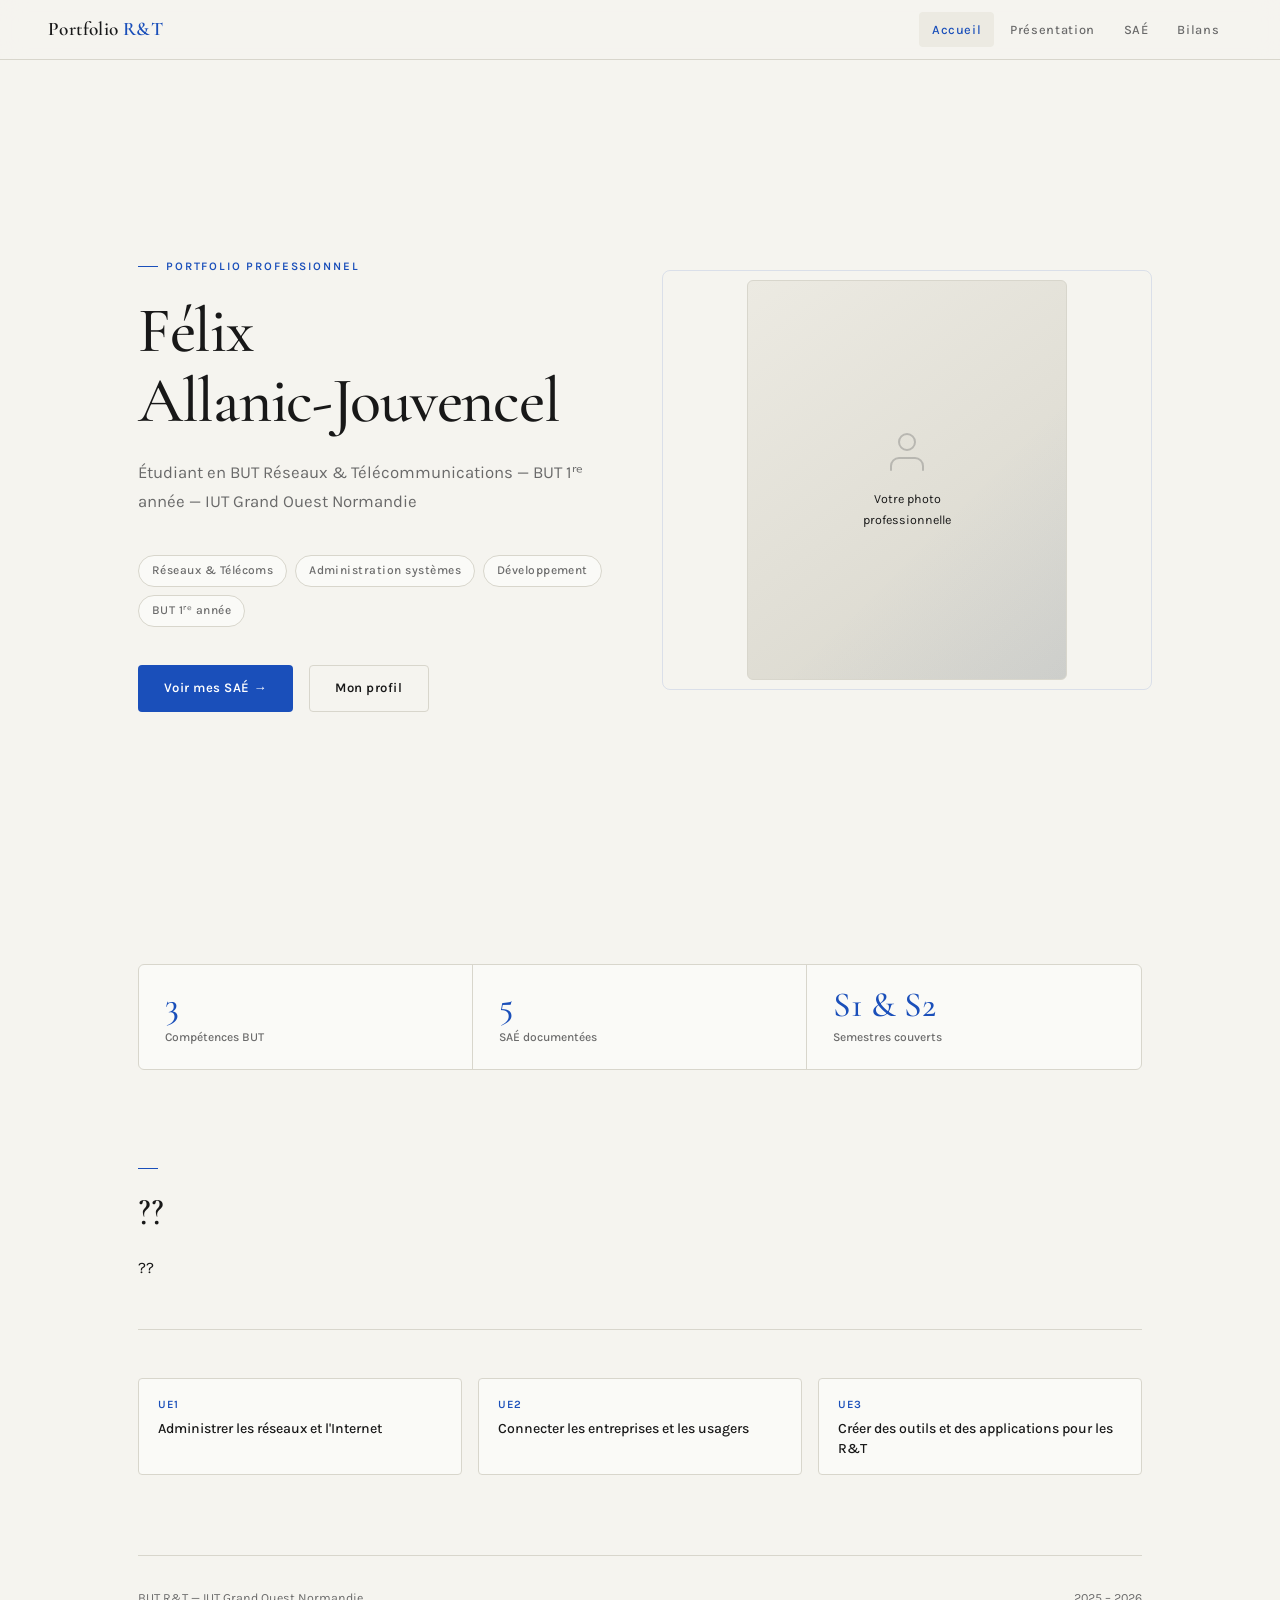
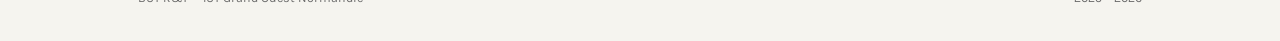
==== index.html @ e70c0f64 "Modify stat numbers and add section titles Updated statistics and section headers in index.html." ====
<!DOCTYPE html>
<html lang="fr">
<head>
  <meta charset="UTF-8" />
  <meta name="viewport" content="width=device-width, initial-scale=1.0" />
  <title>Portfolio — BUT Réseaux & Télécommunications</title>
  <link rel="preconnect" href="https://fonts.googleapis.com" />
  <link href="https://fonts.googleapis.com/css2?family=Cormorant+Garamond:wght@400;500;600&family=Karla:wght@300;400;500;600&display=swap" rel="stylesheet" />
  <link rel="stylesheet" href="style.css">
</head>
<body>

  <nav>
    <div class="nav-logo">Portfolio <span>R&T</span></div>
    <div class="nav-links" id="navLinks">
      <a href="index.html" class="active">Accueil</a>
      <a href="presentation.html">Présentation</a>
      <a href="saes.html">SAÉ</a>
      <a href="bilans.html">Bilans</a>
    </div>
    <div class="burger" id="burger" onclick="toggleMenu()">
      <span></span><span></span><span></span>
    </div>
  </nav>

  <div class="page active" id="page-home">
    <div class="container">
      <div class="hero">
        <div class="hero-text">
          <div class="label">Portfolio professionnel</div>
          <h1>Félix<br/>Allanic-Jouvencel</h1>
          <p class="subtitle">Étudiant en BUT Réseaux & Télécommunications — BUT 1ʳᵉ année — IUT Grand Ouest Normandie</p>
          <div class="hero-tags">
            <span class="tag">Réseaux & Télécoms</span>
            <span class="tag">Administration systèmes</span>
            <span class="tag">Développement</span>
            <span class="tag">BUT 1ʳᵉ année</span>
          </div>
          <div class="hero-cta">
            <a href="saes.html" class="btn btn-primary">Voir mes SAÉ →</a>
            <a href="presentation.html" class="btn btn-outline">Mon profil</a>
          </div>
        </div>
        <div class="hero-visual">
          <div class="photo-placeholder">
            <svg width="48" height="48" viewBox="0 0 24 24" fill="none" stroke="currentColor" stroke-width="1" stroke-linecap="round" stroke-linejoin="round"><path d="M20 21v-2a4 4 0 0 0-4-4H8a4 4 0 0 0-4 4v2"/><circle cx="12" cy="7" r="4"/></svg>
            <p>Votre photo professionnelle</p>
          </div>
          <div class="photo-frame"></div>
        </div>
      </div>

      <div class="stats-bar">
        <div class="stat">
          <div class="stat-num">3</div>
          <div class="stat-label">Compétences BUT</div>
        </div>
        <div class="stat">
          <div class="stat-num">5</div>
          <div class="stat-label">SAÉ documentées</div>
        </div>
        <div class="stat">
          <div class="stat-num">S1 & S2</div>
          <div class="stat-label">Semestres couverts</div>
        </div>
      </div>

      <div class="section">
        <div class="label"></div>
        <h2 style="margin-bottom:1.2rem">??</h2>
        <p style="margin-bottom:1rem">??</p>
        <div class="divider"></div>
        <div class="competences-grid" style="grid-template-columns:repeat(auto-fill,minmax(240px,1fr))">
          <a href="bilans.html" class="comp-card">
            <div class="comp-card-label">UE1</div>
            <div class="comp-card-title">Administrer les réseaux et l'Internet</div>
          </a>
          <a href="bilans.html" class="comp-card">
            <div class="comp-card-label">UE2</div>
            <div class="comp-card-title">Connecter les entreprises et les usagers</div>
          </a>
          <a href="bilans.html" class="comp-card">
            <div class="comp-card-label">UE3</div>
            <div class="comp-card-title">Créer des outils et des applications pour les R&T</div>
          </a>
        </div>
      </div>
    </div>

    <div class="container">
      <footer>
        <div class="foot-left">BUT R&T — IUT Grand Ouest Normandie</div>
        <div class="foot-right">
          <span>2025 – 2026</span>
        </div>
      </footer>
    </div>
  </div>

  <script src="script.js"></script>
</body>
</html>
---- style.css ----
/* ─── VARIABLES ─── */
:root {
  --bg:        #F5F4EF;
  --bg2:       #ECEAE2;
  --ink:       #181818;
  --ink-light: #6A6A6A;
  --accent:    #1A4FBA;
  --accent2:   #0D3A9E;
  --border:    #D8D6CC;
  --white:     #FFFFFF;
  --card:      #FAFAF7;
  --nav-h:     60px;
  --radius:    4px;
  --trans:     0.22s ease;
}

/* ─── RESET ─── */
*, *::before, *::after { box-sizing: border-box; margin: 0; padding: 0; }
html { scroll-behavior: smooth; }
body {
  font-family: 'Karla', sans-serif;
  background: var(--bg);
  color: var(--ink);
  font-size: 16px;
  line-height: 1.7;
  -webkit-font-smoothing: antialiased;
}
a { color: inherit; text-decoration: none; }
img { max-width: 100%; display: block; }

/* ─── TYPOGRAPHY ─── */
.serif { font-family: 'Cormorant Garamond', serif; }
h1 { font-family: 'Cormorant Garamond', serif; font-size: clamp(2.4rem, 5vw, 4rem); font-weight: 500; line-height: 1.1; letter-spacing: -0.02em; }
h2 { font-family: 'Cormorant Garamond', serif; font-size: clamp(1.8rem, 3vw, 2.6rem); font-weight: 500; line-height: 1.2; }
h3 { font-size: 0.78rem; font-weight: 600; letter-spacing: 0.14em; text-transform: uppercase; color: var(--ink-light); }
p { color: var(--ink); max-width: 68ch; }

/* ─── NAV ─── */
nav {
  position: fixed; top: 0; left: 0; right: 0; z-index: 100;
  height: var(--nav-h);
  background: rgba(245,244,239,0.92);
  backdrop-filter: blur(12px);
  -webkit-backdrop-filter: blur(12px);
  border-bottom: 1px solid var(--border);
  display: flex; align-items: center; justify-content: space-between;
  padding: 0 clamp(1.2rem, 4vw, 3rem);
}
.nav-logo {
  font-family: 'Cormorant Garamond', serif;
  font-size: 1.2rem; font-weight: 600;
  letter-spacing: 0.02em;
  color: var(--ink);
}
.nav-logo span { color: var(--accent); }
.nav-links { display: flex; gap: 0.2rem; align-items: center; }
.nav-links a {
  font-size: 0.8rem; font-weight: 500; letter-spacing: 0.05em;
  padding: 0.4rem 0.8rem; border-radius: var(--radius);
  color: var(--ink-light); transition: color var(--trans), background var(--trans);
}
.nav-links a:hover, .nav-links a.active { color: var(--ink); background: var(--bg2); }
.nav-links a.active { color: var(--accent); }
.burger { display: none; flex-direction: column; gap: 5px; cursor: pointer; padding: 4px; }
.burger span { display: block; width: 22px; height: 2px; background: var(--ink); border-radius: 2px; transition: var(--trans); }

/* ─── PAGES ─── */
.page { padding-top: var(--nav-h); min-height: 100vh; animation: fadeIn 0.35s ease; display: none; }
.page.active { display: block; }
@keyframes fadeIn { from { opacity:0; transform:translateY(8px); } to { opacity:1; transform:translateY(0); } }

/* ─── LAYOUT HELPERS ─── */
.container { max-width: 1100px; margin: 0 auto; padding: 0 clamp(1.2rem, 4vw, 3rem); }
.section { padding: 5rem 0; }
.label {
  display: inline-flex; align-items: center; gap: 0.5rem;
  font-size: 0.72rem; font-weight: 600; letter-spacing: 0.16em; text-transform: uppercase;
  color: var(--accent); margin-bottom: 1.2rem;
}
.label::before { content: ''; display: block; width: 20px; height: 1px; background: var(--accent); }
.divider { width: 100%; height: 1px; background: var(--border); margin: 3rem 0; }

/* ─── HOME PAGE ─── */
.hero {
  min-height: calc(100vh - var(--nav-h));
  display: grid; grid-template-columns: 1fr 1fr; gap: 4rem; align-items: center;
}
.hero-text { padding: 4rem 0; }
.hero-text h1 { margin-bottom: 1.4rem; }
.hero-text .subtitle {
  font-size: 1.05rem; color: var(--ink-light); margin-bottom: 2.4rem; max-width: 50ch;
}
.hero-tags { display: flex; flex-wrap: wrap; gap: 0.5rem; margin-bottom: 2.4rem; }
.tag {
  font-size: 0.75rem; font-weight: 500; letter-spacing: 0.04em;
  padding: 0.3rem 0.8rem; border: 1px solid var(--border);
  border-radius: 20px; color: var(--ink-light); background: var(--card);
}
.hero-cta { display: flex; gap: 1rem; flex-wrap: wrap; }
.btn {
  display: inline-flex; align-items: center; justify-content: center; gap: 0.5rem;
  padding: 0.7rem 1.6rem; border-radius: var(--radius);
  font-size: 0.82rem; font-weight: 600; letter-spacing: 0.04em;
  transition: all var(--trans); cursor: pointer; border: none; text-align: center;
}
.btn-primary { background: var(--accent); color: #fff !important; }
.btn-primary:hover { background: var(--accent2); transform: translateY(-1px); }
.btn-outline { background: transparent; color: var(--ink) !important; border: 1px solid var(--border); }
.btn-outline:hover { border-color: var(--ink); background: var(--bg2); }
.hero-visual {
  display: flex; align-items: center; justify-content: center;
  position: relative;
}
.photo-placeholder {
  width: 320px; height: 400px; border-radius: 6px;
  background: linear-gradient(145deg, var(--bg2) 0%, var(--border) 100%);
  display: flex; flex-direction: column; align-items: center; justify-content: center;
  gap: 0.8rem; color: var(--ink-light); border: 1px solid var(--border);
  position: relative; overflow: hidden;
}
.photo-placeholder::before {
  content: ''; position: absolute; inset: 0;
  background: linear-gradient(135deg, transparent 60%, rgba(26,79,186,0.06));
}
.photo-placeholder svg { opacity: 0.35; }
.photo-placeholder p { font-size: 0.78rem; text-align: center; max-width: 18ch; }
.photo-frame {
  position: absolute; top: -10px; left: -10px; right: -10px; bottom: -10px;
  border: 1px solid var(--accent); opacity: 0.12; border-radius: 8px;
  pointer-events: none;
}

/* quick stats */
.stats-bar {
  display: grid; grid-template-columns: repeat(3, 1fr);
  border: 1px solid var(--border); border-radius: 6px; overflow: hidden;
  margin-top: 4rem; background: var(--card);
}
.stat { padding: 1.4rem 1.6rem; border-right: 1px solid var(--border); }
.stat:last-child { border-right: none; }
.stat-num { font-family: 'Cormorant Garamond', serif; font-size: 2.2rem; font-weight: 500; color: var(--accent); line-height: 1; margin-bottom: 0.25rem; }
.stat-label { font-size: 0.75rem; color: var(--ink-light); font-weight: 500; }

/* ─── PRÉSENTATION PAGE ─── */
.two-col { display: grid; grid-template-columns: 1fr 1fr; gap: 4rem; }
.profile-card {
  background: var(--card); border: 1px solid var(--border);
  border-radius: 6px; padding: 2rem; position: sticky; top: calc(var(--nav-h) + 1.5rem);
}
.profile-photo {
  width: 100%; aspect-ratio: 3/4; border-radius: 4px;
  background: linear-gradient(145deg, var(--bg2), var(--border));
  margin-bottom: 1.4rem; display: flex; align-items: center; justify-content: center;
  color: var(--ink-light); font-size: 0.75rem; border: 1px solid var(--border);
}
.profile-name { font-family: 'Cormorant Garamond', serif; font-size: 1.6rem; font-weight: 500; margin-bottom: 0.2rem; }
.profile-title { font-size: 0.8rem; color: var(--ink-light); margin-bottom: 1.2rem; }
.profile-links { display: flex; flex-direction: column; gap: 0.5rem; }
.profile-link {
  display: inline-flex; align-items: center; gap: 0.6rem;
  font-size: 0.8rem; color: var(--ink-light); transition: color var(--trans);
  padding: 0.4rem 0; border-bottom: 1px solid var(--bg2);
}
.profile-link:hover { color: var(--accent); }

.rich-text h2 { margin-bottom: 0.8rem; }
.rich-text p { margin-bottom: 1.2rem; color: var(--ink); }
.rich-text .highlight { color: var(--accent); font-weight: 500; }

.competences-grid { display: grid; grid-template-columns: 1fr 1fr; gap: 1rem; margin-top: 1.5rem; }
.comp-card {
  background: var(--card); border: 1px solid var(--border); border-radius: 4px;
  padding: 1rem 1.2rem; transition: border-color var(--trans); cursor: pointer; display: block;
}
.comp-card:hover { border-color: var(--accent); }
.comp-card-label { font-size: 0.7rem; font-weight: 600; letter-spacing: 0.1em; text-transform: uppercase; color: var(--accent); margin-bottom: 0.3rem; }
.comp-card-title { font-size: 0.88rem; font-weight: 500; line-height: 1.4; }

/* ─── SAÉ LIST ─── */
.sae-grid { display: grid; grid-template-columns: repeat(auto-fill, minmax(300px, 1fr)); gap: 1.2rem; }
.sae-card {
  background: var(--card); border: 1px solid var(--border); border-radius: 6px;
  padding: 1.6rem; cursor: pointer; transition: all var(--trans);
  display: flex; flex-direction: column; gap: 0.8rem;
}
.sae-card:hover { border-color: var(--accent); transform: translateY(-2px); box-shadow: 0 8px 24px rgba(0,0,0,0.06); }
.sae-card-code { font-size: 0.7rem; font-weight: 700; letter-spacing: 0.14em; text-transform: uppercase; color: var(--accent); }
.sae-card-title { font-family: 'Cormorant Garamond', serif; font-size: 1.25rem; font-weight: 500; line-height: 1.3; }
.sae-card-sem { font-size: 0.75rem; color: var(--ink-light); }
.sae-card-tags { display: flex; flex-wrap: wrap; gap: 0.3rem; }
.sae-tag { font-size: 0.68rem; padding: 0.15rem 0.5rem; border-radius: 2px; background: var(--bg2); color: var(--ink-light); font-weight: 500; }
.arrow-icon { margin-top: auto; color: var(--accent); font-size: 0.85rem; opacity: 0; transition: opacity var(--trans); }
.sae-card:hover .arrow-icon { opacity: 1; }

/* ─── SAÉ DETAIL ─── */
#sae-detail { display: none; padding-top: var(--nav-h); min-height: 100vh; animation: fadeIn 0.35s ease; }
#sae-detail.active { display: block; }
.back-btn {
  display: inline-flex; align-items: center; gap: 0.5rem;
  font-size: 0.8rem; color: var(--ink-light); cursor: pointer;
  padding: 1.5rem 0 0; transition: color var(--trans);
}
.back-btn:hover { color: var(--accent); }
.sae-header {
  padding: 2.5rem 0 2rem; border-bottom: 1px solid var(--border);
}
.sae-header-code { font-size: 0.72rem; font-weight: 700; letter-spacing: 0.2em; text-transform: uppercase; color: var(--accent); margin-bottom: 0.6rem; }
.sae-header h1 { margin-bottom: 1rem; }
.sae-meta { display: flex; gap: 1.5rem; flex-wrap: wrap; }
.sae-meta-item { font-size: 0.8rem; color: var(--ink-light); display: flex; align-items: center; gap: 0.4rem; }

.sae-body { display: grid; grid-template-columns: 1fr 280px; gap: 3rem; padding: 3rem 0; }
.sae-content { display: flex; flex-direction: column; gap: 2.5rem; }
.sae-section { }
.sae-section-title {
  font-size: 0.72rem; font-weight: 700; letter-spacing: 0.16em; text-transform: uppercase;
  color: var(--accent); padding-bottom: 0.7rem; border-bottom: 1px solid var(--border);
  margin-bottom: 1rem;
}
.sae-section p { color: var(--ink); line-height: 1.75; margin-bottom: 0.8rem; }

.ac-list { display: flex; flex-direction: column; gap: 0.7rem; }
.ac-item { background: var(--card); border: 1px solid var(--border); border-radius: 4px; padding: 0.9rem 1rem; }
.ac-code { font-size: 0.68rem; font-weight: 700; letter-spacing: 0.12em; text-transform: uppercase; color: var(--accent); margin-bottom: 0.2rem; }
.ac-text { font-size: 0.85rem; line-height: 1.5; }

.trace-list { display: flex; flex-direction: column; gap: 0.8rem; }
.trace-item {
  display: flex; align-items: flex-start; gap: 0.8rem;
  background: var(--card); border: 1px solid var(--border); border-radius: 4px; padding: 0.9rem 1rem;
}
.trace-icon { flex-shrink: 0; width: 32px; height: 32px; background: var(--bg2); border-radius: 4px; display: flex; align-items: center; justify-content: center; color: var(--accent); font-size: 0.9rem; }
.trace-info { flex: 1; }
.trace-name { font-size: 0.85rem; font-weight: 500; margin-bottom: 0.15rem; }
.trace-desc { font-size: 0.78rem; color: var(--ink-light); }

.autoeval-box {
  background: linear-gradient(135deg, rgba(26,79,186,0.05) 0%, rgba(26,79,186,0.02) 100%);
  border: 1px solid rgba(26,79,186,0.2); border-radius: 6px; padding: 1.4rem 1.6rem;
}
.autoeval-box .niveau {
  display: flex; align-items: center; gap: 1rem; margin-bottom: 1rem;
}
.niveau-dots { display: flex; gap: 0.35rem; }
.dot { width: 10px; height: 10px; border-radius: 50%; border: 1.5px solid var(--accent); }
.dot.filled { background: var(--accent); }
.niveau-label { font-size: 0.78rem; color: var(--accent); font-weight: 500; }

/* sidebar */
.sae-sidebar { display: flex; flex-direction: column; gap: 1.2rem; }
.sidebar-card {
  background: var(--card); border: 1px solid var(--border); border-radius: 6px; padding: 1.2rem;
}
.sidebar-card-title { font-size: 0.7rem; font-weight: 700; letter-spacing: 0.14em; text-transform: uppercase; color: var(--ink-light); margin-bottom: 0.8rem; }
.sidebar-item { font-size: 0.82rem; padding: 0.3rem 0; border-bottom: 1px solid var(--bg2); color: var(--ink); }
.sidebar-item:last-child { border-bottom: none; }
.sidebar-item span { color: var(--accent); font-weight: 600; }

/* ─── BILAN PAGE ─── */
.bilan-tabs { display: flex; gap: 0.3rem; border-bottom: 1px solid var(--border); margin-bottom: 3rem; overflow-x: auto; }
.bilan-tab {
  padding: 0.7rem 1.2rem; font-size: 0.8rem; font-weight: 500; cursor: pointer;
  border-bottom: 2px solid transparent; white-space: nowrap; color: var(--ink-light);
  transition: all var(--trans);
}
.bilan-tab.active { color: var(--accent); border-bottom-color: var(--accent); }
.bilan-tab:hover { color: var(--ink); }

.bilan-panel { display: none; }
.bilan-panel.active { display: block; animation: fadeIn 0.3s ease; }

.bilan-header { margin-bottom: 2rem; }
.bilan-header h2 { margin-bottom: 0.5rem; }
.bilan-header p { color: var(--ink-light); font-size: 0.9rem; max-width: 55ch; }

.ac-progress-list { display: flex; flex-direction: column; gap: 1rem; margin-bottom: 2.5rem; }
.ac-progress {
  background: var(--card); border: 1px solid var(--border); border-radius: 4px;
  padding: 1rem 1.2rem;
}
.ac-progress-header { display: flex; justify-content: space-between; align-items: flex-start; margin-bottom: 0.6rem; }
.ac-progress-code { font-size: 0.68rem; font-weight: 700; letter-spacing: 0.1em; text-transform: uppercase; color: var(--accent); }
.ac-progress-level { font-size: 0.72rem; color: var(--ink-light); }
.ac-progress-text { font-size: 0.85rem; margin-bottom: 0.7rem; line-height: 1.5; }
.progress-bar { height: 4px; background: var(--bg2); border-radius: 2px; overflow: hidden; }
.progress-fill { height: 100%; background: var(--accent); border-radius: 2px; transition: width 0.8s ease; }

.bilan-synthesis {
  background: var(--card); border: 1px solid var(--border); border-radius: 6px;
  padding: 1.6rem 1.8rem; margin-top: 2rem;
}
.bilan-synthesis h3 { font-size: 0.82rem; font-weight: 600; margin-bottom: 1rem; color: var(--ink); text-transform: none; letter-spacing: 0; }
.synthesis-grid { display: grid; grid-template-columns: 1fr 1fr; gap: 1.2rem; }
.synthesis-col-title { font-size: 0.72rem; font-weight: 600; letter-spacing: 0.1em; text-transform: uppercase; color: var(--ink-light); margin-bottom: 0.6rem; }
.synthesis-item {
  display: flex; align-items: flex-start; gap: 0.5rem;
  font-size: 0.83rem; margin-bottom: 0.4rem; line-height: 1.5;
}
.synthesis-item::before { content: '—'; color: var(--accent); flex-shrink: 0; margin-top: 0.05rem; }

/* ─── FOOTER ─── */
footer {
  border-top: 1px solid var(--border); padding: 2rem 0;
  display: flex; justify-content: space-between; align-items: center; flex-wrap: wrap; gap: 1rem;
}
footer .foot-left { font-size: 0.78rem; color: var(--ink-light); }
footer .foot-right { font-size: 0.78rem; color: var(--ink-light); display: flex; gap: 1.2rem; }

/* ─── RESPONSIVE ─── */
@media (max-width: 860px) {
  .hero { grid-template-columns: 1fr; }
  .hero-visual { display: none; }
  .two-col { grid-template-columns: 1fr; }
  .profile-card { position: static; }
  .sae-body { grid-template-columns: 1fr; }
  .sae-sidebar { display: grid; grid-template-columns: 1fr 1fr; }
  .competences-grid { grid-template-columns: 1fr; }
  .synthesis-grid { grid-template-columns: 1fr; }
  .stats-bar { grid-template-columns: 1fr; }
  .stat { border-right: none; border-bottom: 1px solid var(--border); }
  .stat:last-child { border-bottom: none; }
  .nav-links { display: none; position: absolute; top: var(--nav-h); left: 0; right: 0; background: var(--bg); border-bottom: 1px solid var(--border); flex-direction: column; padding: 1rem; gap: 0.2rem; }
  .nav-links.open { display: flex; }
  .burger { display: flex; }
}
@media (max-width: 480px) {
  .sae-sidebar { grid-template-columns: 1fr; }
}
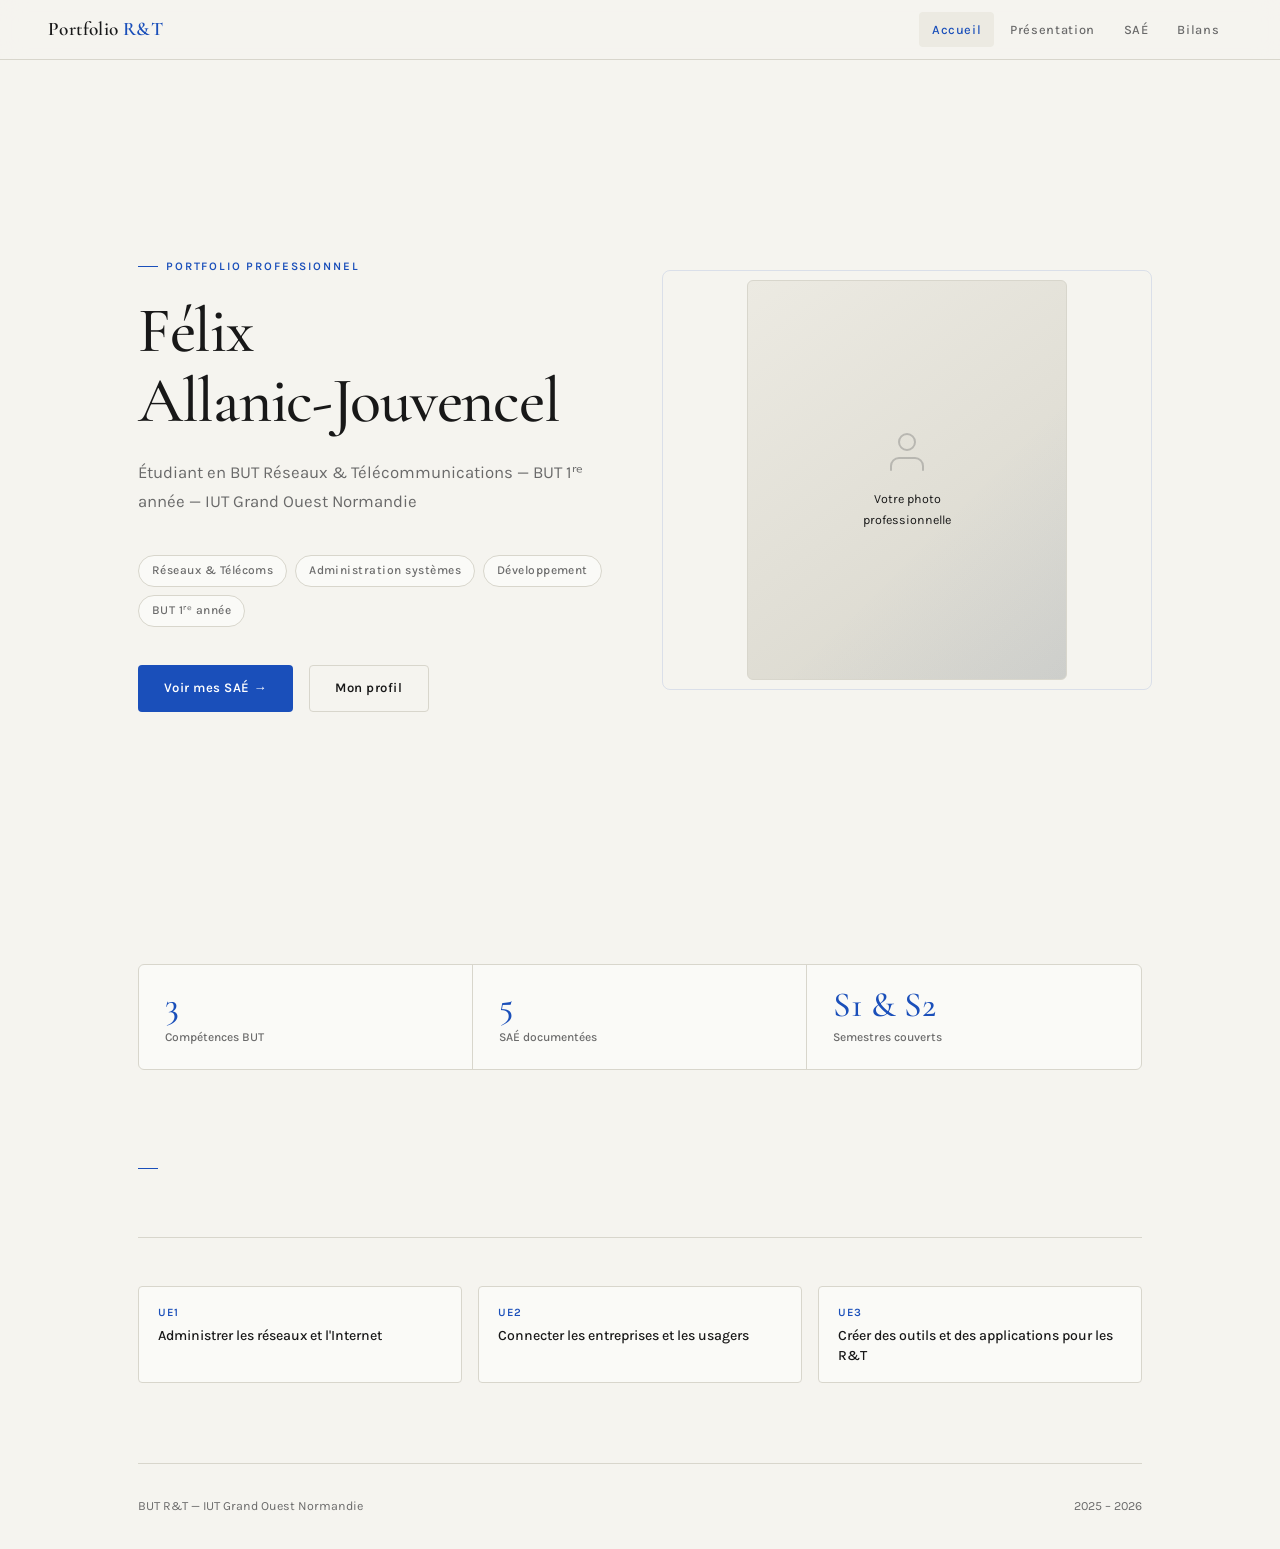
==== commit 8a418cee: "Remove placeholder text from index.html Removed placeholder text from h2 and p elements." ====
--- a/index.html
+++ b/index.html
@@ -67,8 +67,8 @@
 
       <div class="section">
         <div class="label"></div>
-        <h2 style="margin-bottom:1.2rem">??</h2>
-        <p style="margin-bottom:1rem">??</p>
+        <h2 style="margin-bottom:1.2rem"></h2>
+        <p style="margin-bottom:1rem"></p>
         <div class="divider"></div>
         <div class="competences-grid" style="grid-template-columns:repeat(auto-fill,minmax(240px,1fr))">
           <a href="bilans.html" class="comp-card">
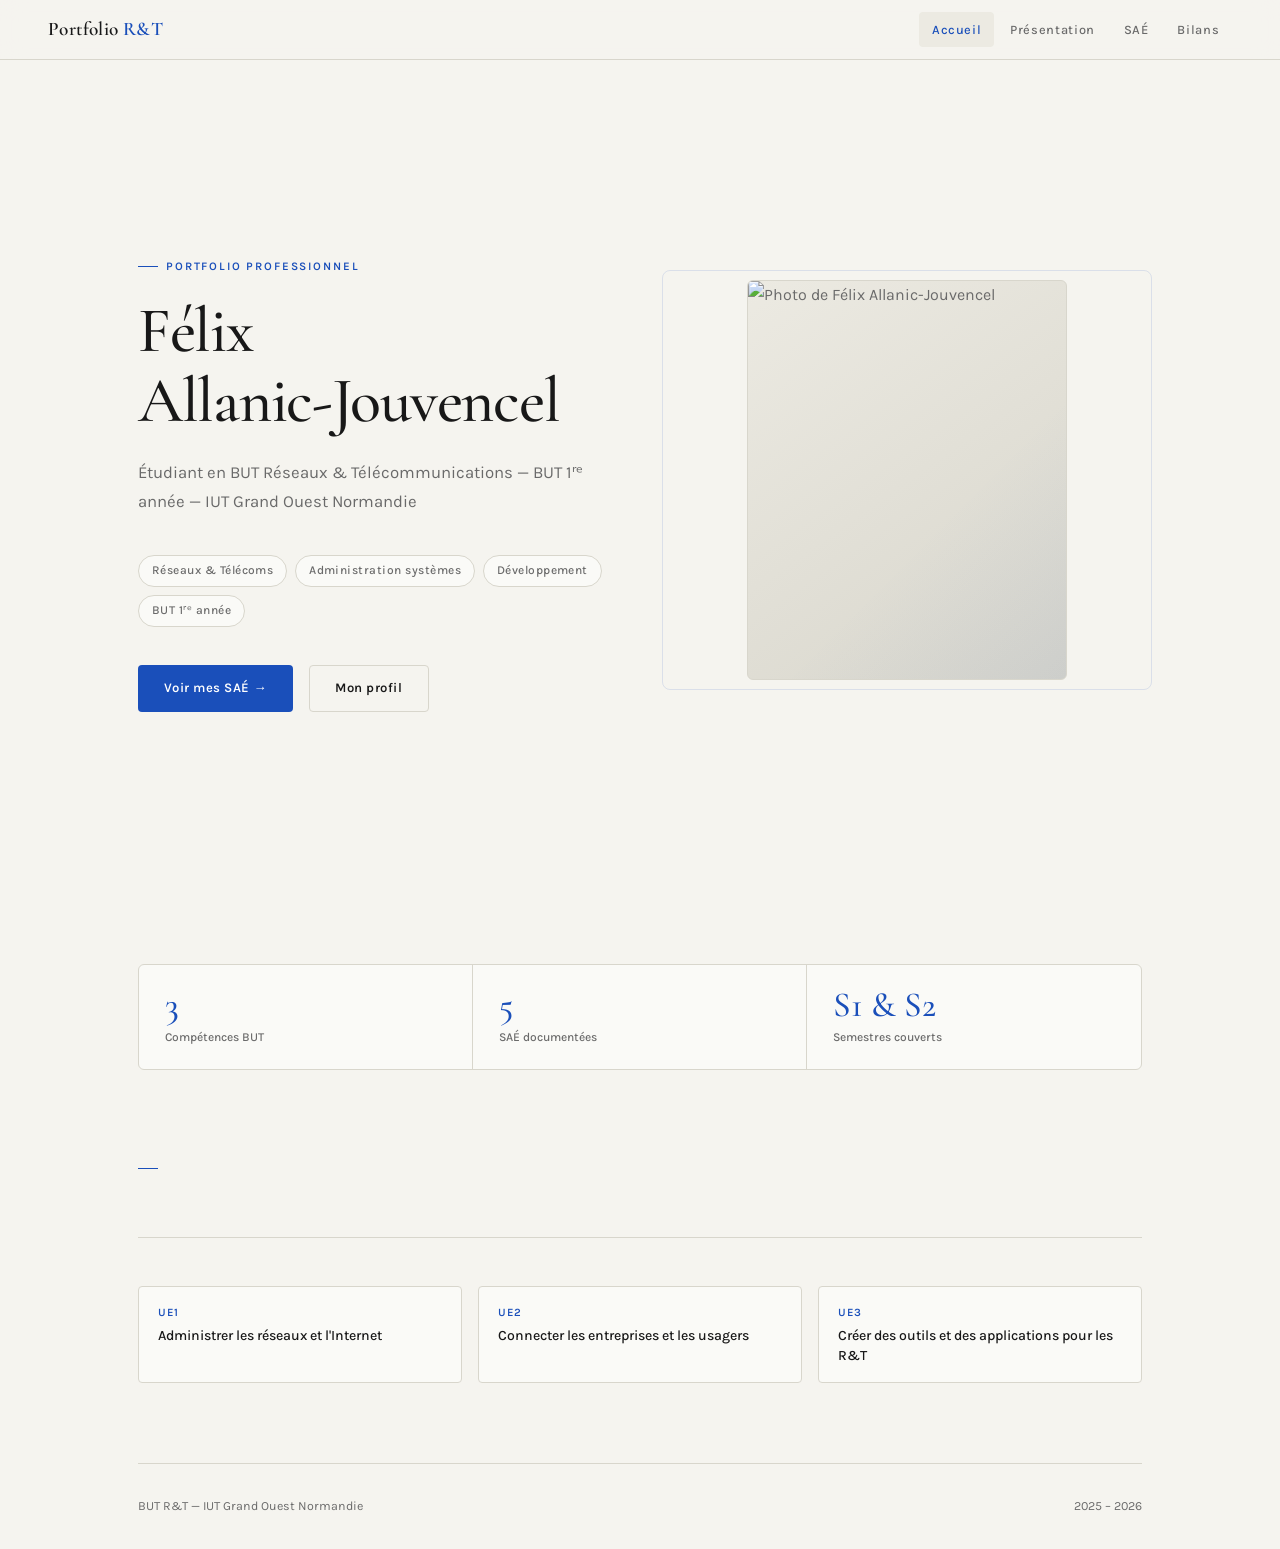
==== commit 1a4eaf8a: "Update index.html" ====
--- a/index.html
+++ b/index.html
@@ -42,10 +42,7 @@
           </div>
         </div>
         <div class="hero-visual">
-          <div class="photo-placeholder">
-            <svg width="48" height="48" viewBox="0 0 24 24" fill="none" stroke="currentColor" stroke-width="1" stroke-linecap="round" stroke-linejoin="round"><path d="M20 21v-2a4 4 0 0 0-4-4H8a4 4 0 0 0-4 4v2"/><circle cx="12" cy="7" r="4"/></svg>
-            <p>Votre photo professionnelle</p>
-          </div>
+          <img src="photo cv.png" alt="Photo de Félix Allanic-Jouvencel" class="photo-placeholder" style="object-fit: cover; padding: 0;">
           <div class="photo-frame"></div>
         </div>
       </div>
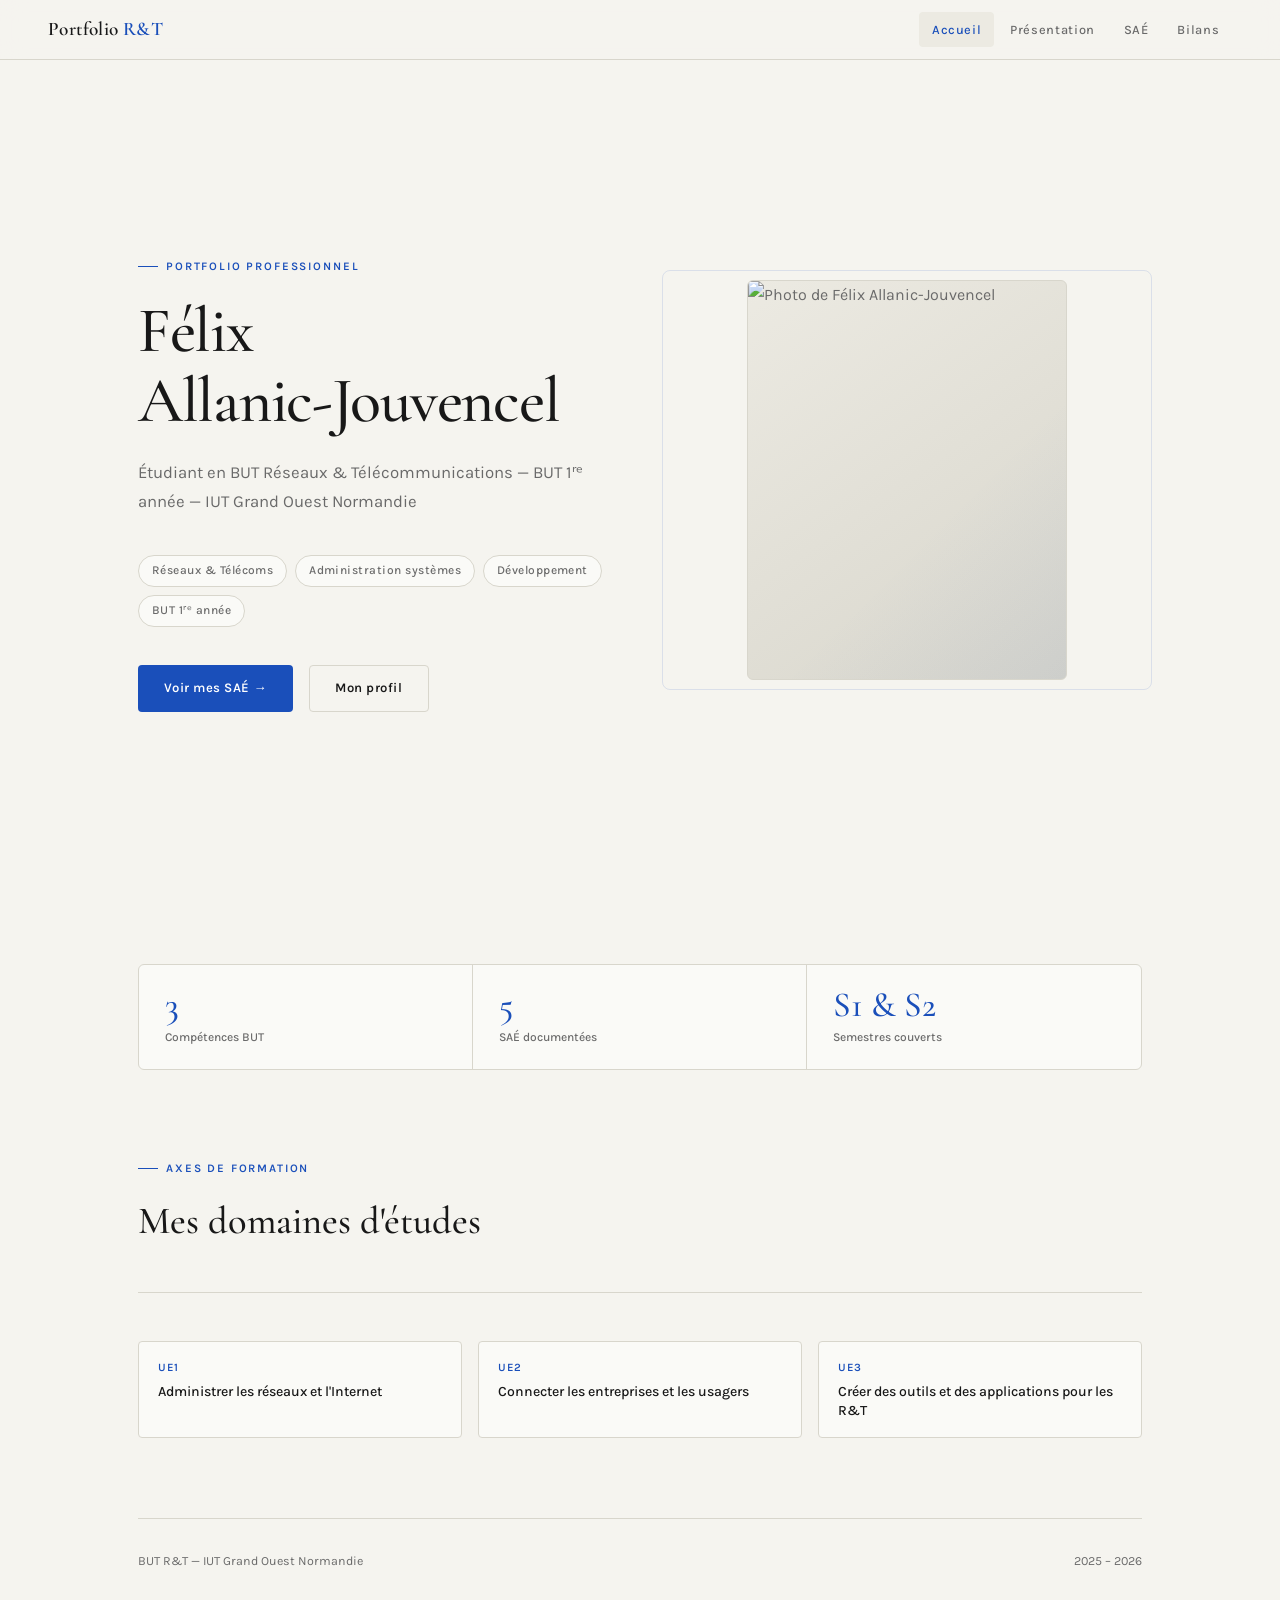
==== commit 641bb584: "Update section labels and headings in index.html" ====
--- a/index.html
+++ b/index.html
@@ -63,9 +63,8 @@
       </div>
 
       <div class="section">
-        <div class="label"></div>
-        <h2 style="margin-bottom:1.2rem"></h2>
-        <p style="margin-bottom:1rem"></p>
+        <div class="label">Axes de formation</div>
+        <h2 style="margin-bottom:1.2rem">Mes domaines d'études</h2>
         <div class="divider"></div>
         <div class="competences-grid" style="grid-template-columns:repeat(auto-fill,minmax(240px,1fr))">
           <a href="bilans.html" class="comp-card">
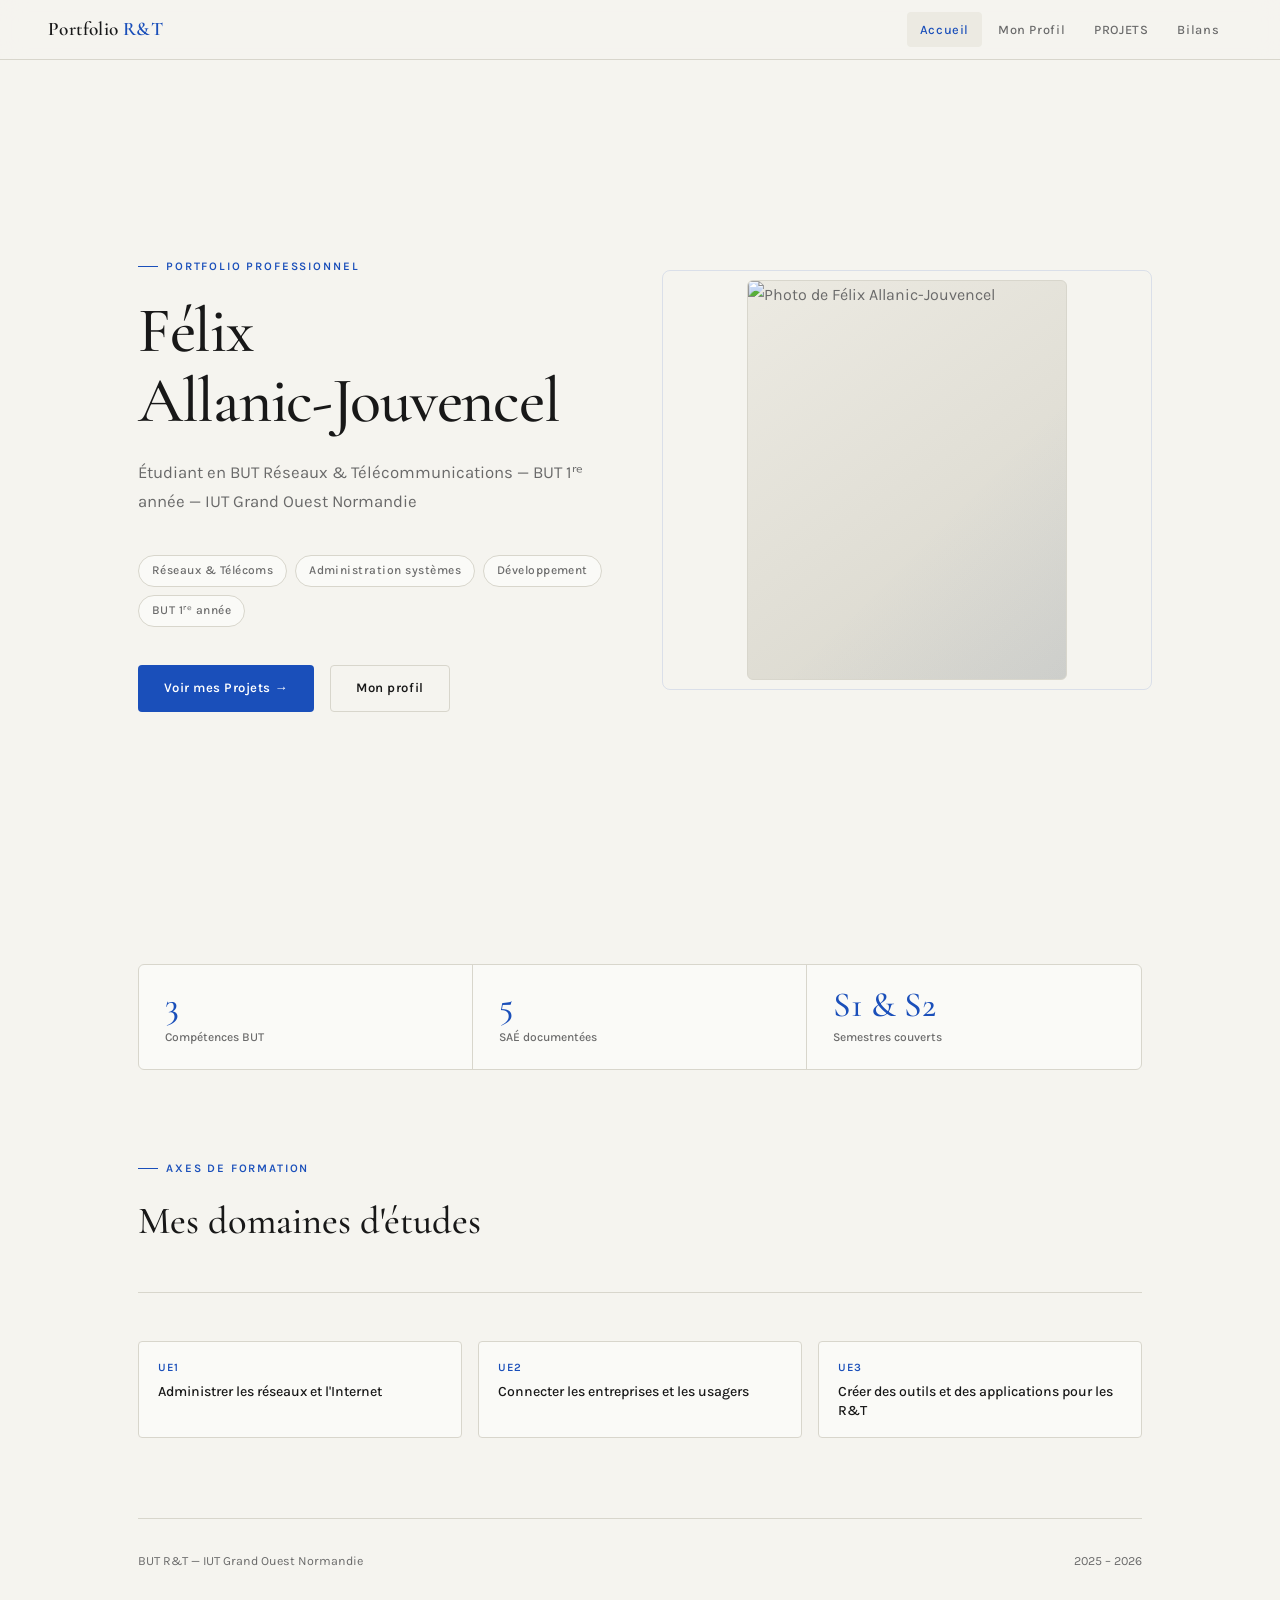
==== commit 752a5640: "Update navigation links and button text" ====
--- a/index.html
+++ b/index.html
@@ -14,8 +14,8 @@
     <div class="nav-logo">Portfolio <span>R&T</span></div>
     <div class="nav-links" id="navLinks">
       <a href="index.html" class="active">Accueil</a>
-      <a href="presentation.html">Présentation</a>
-      <a href="saes.html">SAÉ</a>
+      <a href="presentation.html">Mon Profil</a>
+      <a href="saes.html">PROJETS</a>
       <a href="bilans.html">Bilans</a>
     </div>
     <div class="burger" id="burger" onclick="toggleMenu()">
@@ -37,12 +37,12 @@
             <span class="tag">BUT 1ʳᵉ année</span>
           </div>
           <div class="hero-cta">
-            <a href="saes.html" class="btn btn-primary">Voir mes SAÉ →</a>
+            <a href="saes.html" class="btn btn-primary">Voir mes Projets →</a>
             <a href="presentation.html" class="btn btn-outline">Mon profil</a>
           </div>
         </div>
         <div class="hero-visual">
-          <img src="photo cv.png" alt="Photo de Félix Allanic-Jouvencel" class="photo-placeholder" style="object-fit: cover; padding: 0;">
+          <img src="photocv.png" alt="Photo de Félix Allanic-Jouvencel" class="photo-placeholder" style="object-fit: cover; padding: 0;">
           <div class="photo-frame"></div>
         </div>
       </div>
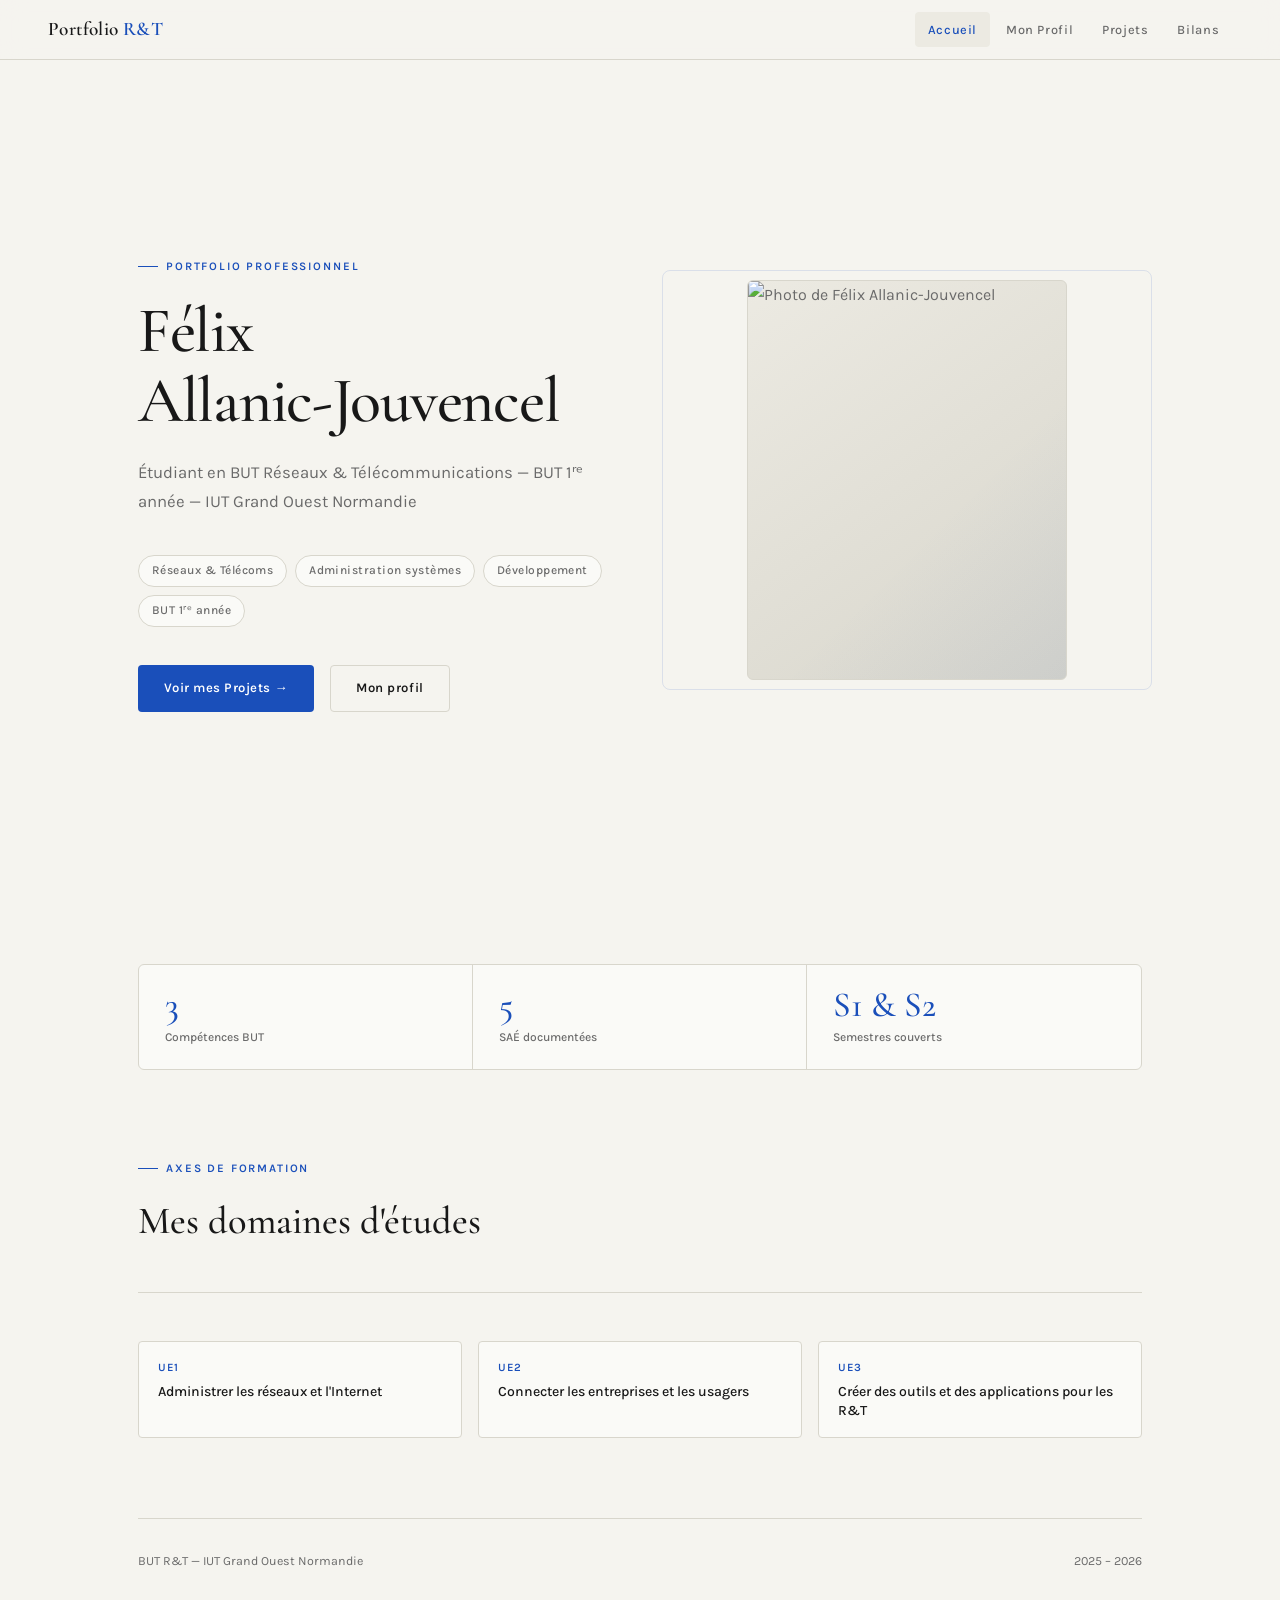
==== commit ed9fbbd4: "Change 'PROJETS' to 'Projets' in navigation" ====
--- a/index.html
+++ b/index.html
@@ -15,7 +15,7 @@
     <div class="nav-links" id="navLinks">
       <a href="index.html" class="active">Accueil</a>
       <a href="presentation.html">Mon Profil</a>
-      <a href="saes.html">PROJETS</a>
+      <a href="saes.html">Projets</a>
       <a href="bilans.html">Bilans</a>
     </div>
     <div class="burger" id="burger" onclick="toggleMenu()">
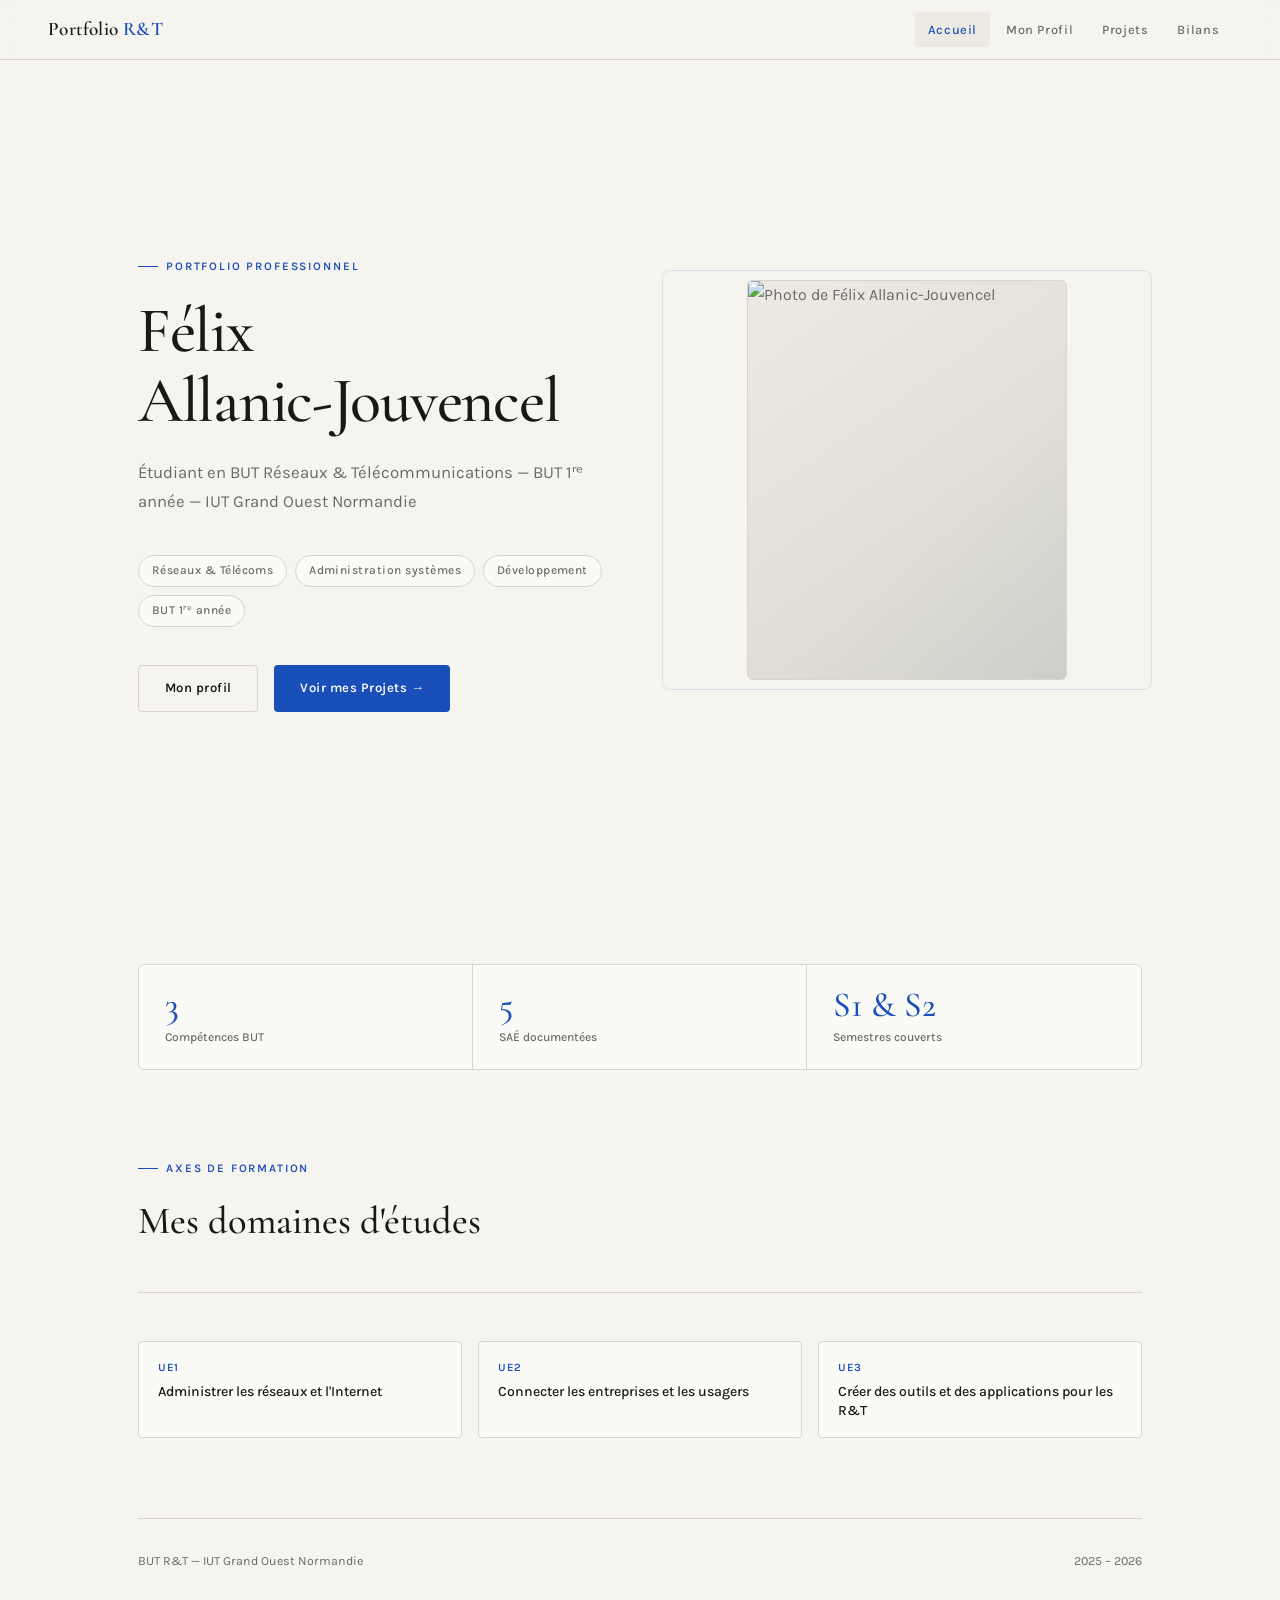
==== commit 2dc6c5f4: "Restore link to 'Voir mes Projets' in index.html" ====
--- a/index.html
+++ b/index.html
@@ -37,8 +37,8 @@
             <span class="tag">BUT 1ʳᵉ année</span>
           </div>
           <div class="hero-cta">
+            <a href="presentation.html" class="btn btn-outline">Mon profil</a>
             <a href="saes.html" class="btn btn-primary">Voir mes Projets →</a>
-            <a href="presentation.html" class="btn btn-outline">Mon profil</a>
           </div>
         </div>
         <div class="hero-visual">
